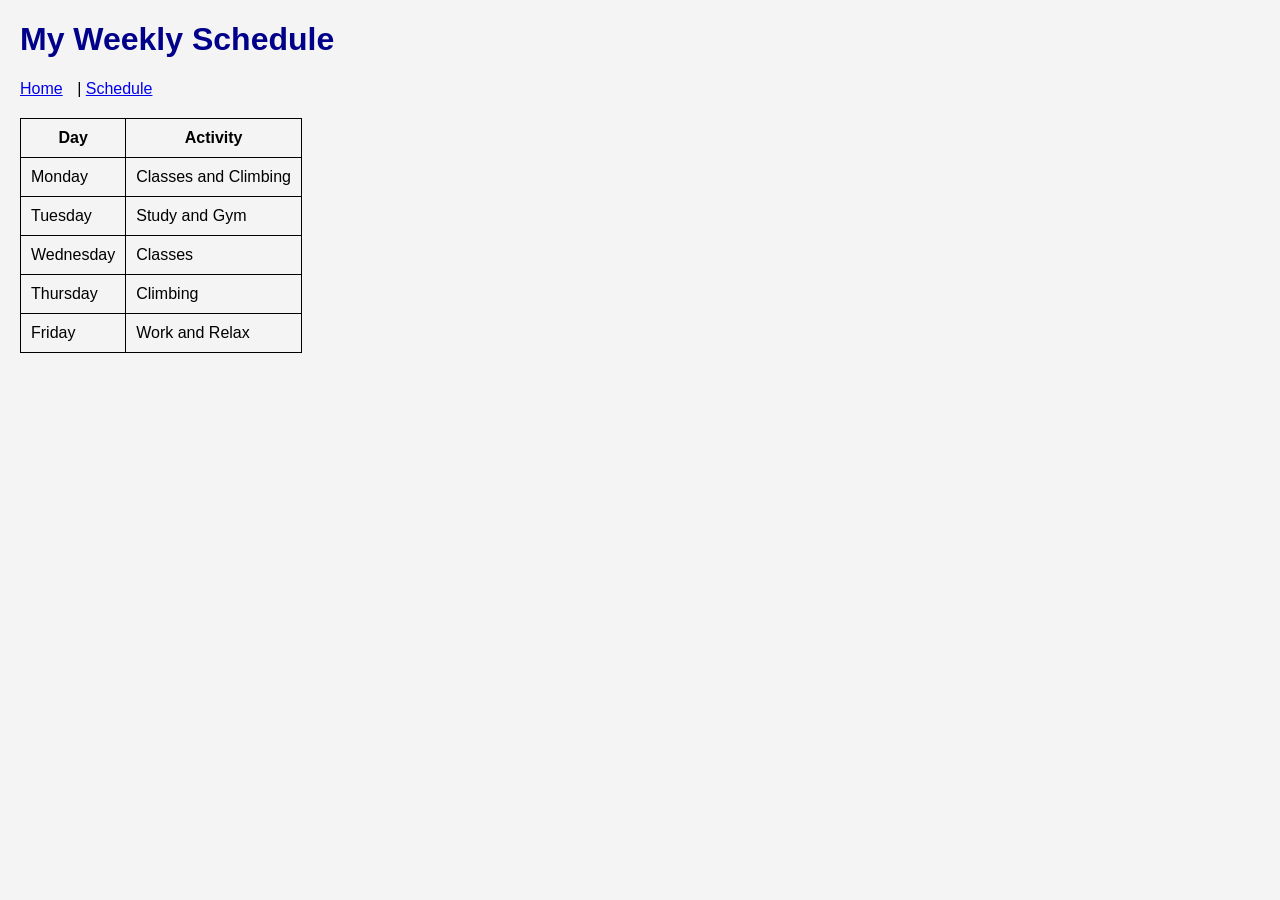
==== schedule.html @ e5d7fb46 "Add website content and CSS styling" ====
<!DOCTYPE html>
<html lang="en">
<head>
    <meta charset="UTF-8">
    <title>My Schedule</title>
    <link rel="stylesheet" href="style/stylesheet.css">
</head>

<body>

<header>
<h1>My Weekly Schedule</h1>
</header>

<nav>
<a href="index.html">Home</a> |
<a href="schedule.html">Schedule</a>
</nav>

<main>

<table>

<tr>
<th>Day</th>
<th>Activity</th>
</tr>

<tr>
<td>Monday</td>
<td>Classes and Climbing</td>
</tr>

<tr>
<td>Tuesday</td>
<td>Study and Gym</td>
</tr>

<tr>
<td>Wednesday</td>
<td>Classes</td>
</tr>

<tr>
<td>Thursday</td>
<td>Climbing</td>
</tr>

<tr>
<td>Friday</td>
<td>Work and Relax</td>
</tr>

</table>

</main>

</body>
</html>
---- style/stylesheet.css ----
body{
    background-color: #f4f4f4;
    font-family: Arial;
    margin: 20px;
}

h1{
    color: darkblue;
}

nav a{
    margin-right: 10px;
}

img{
    border: 3px solid black;
    padding: 5px;
}

table{
    border-collapse: collapse;
    margin-top: 20px;
}

th, td{
    border: 1px solid black;
    padding: 10px;
}
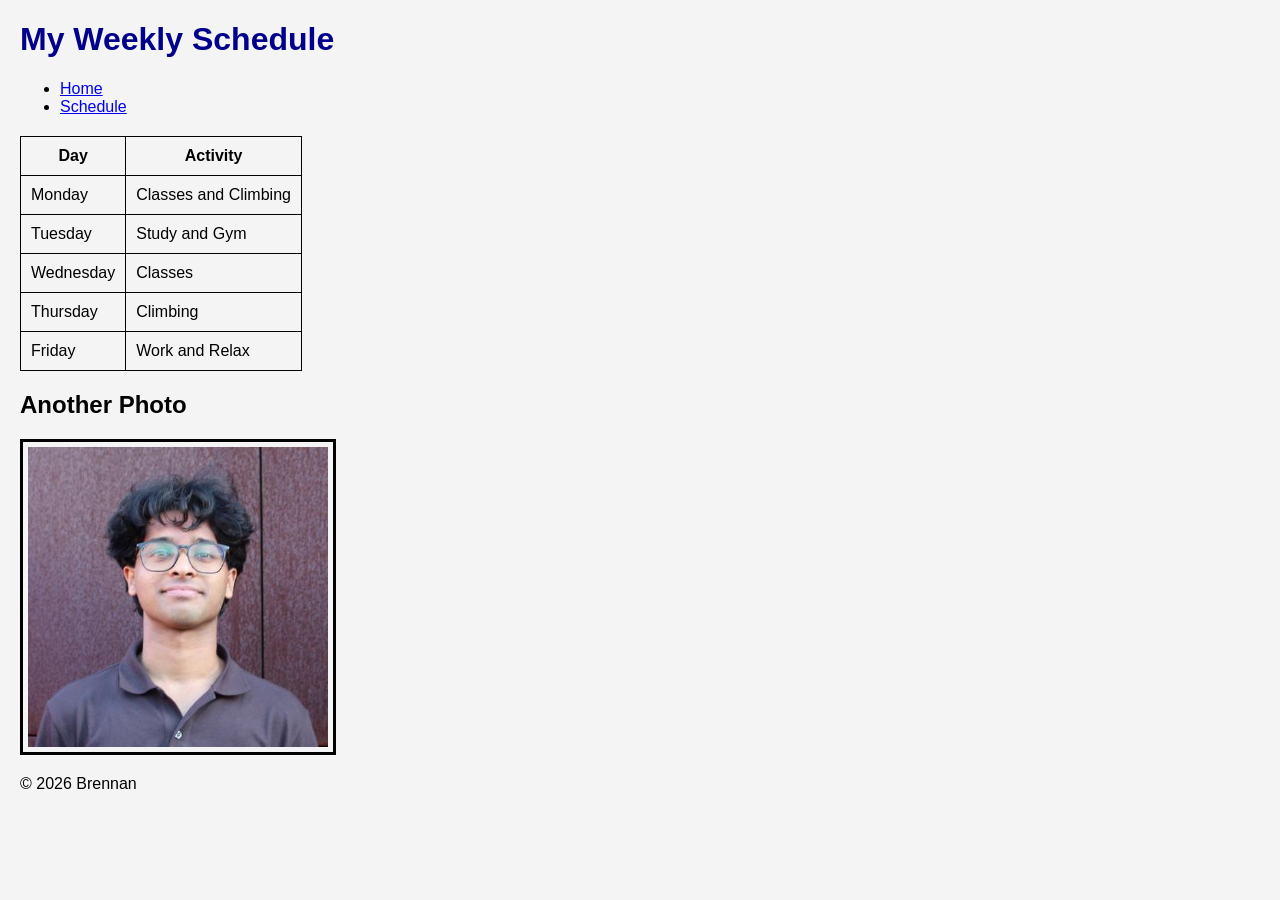
==== commit 4df381ac: "Improve schedule page structure" ====
--- a/schedule.html
+++ b/schedule.html
@@ -2,6 +2,7 @@
 <html lang="en">
 <head>
     <meta charset="UTF-8">
+    <meta name="viewport" content="width=device-width, initial-scale=1.0">
     <title>My Schedule</title>
     <link rel="stylesheet" href="style/stylesheet.css">
 </head>
@@ -13,8 +14,10 @@
 </header>
 
 <nav>
-<a href="index.html">Home</a> |
-<a href="schedule.html">Schedule</a>
+<ul>
+<li><a href="index.html">Home</a></li>
+<li><a href="schedule.html">Schedule</a></li>
+</ul>
 </nav>
 
 <main>
@@ -53,7 +56,15 @@
 
 </table>
 
+<h2>Another Photo</h2>
+
+<img src="images/photo.jpg" alt="Another photo" width="300">
+
 </main>
+
+<footer>
+<p>© 2026 Brennan</p>
+</footer>
 
 </body>
 </html>
